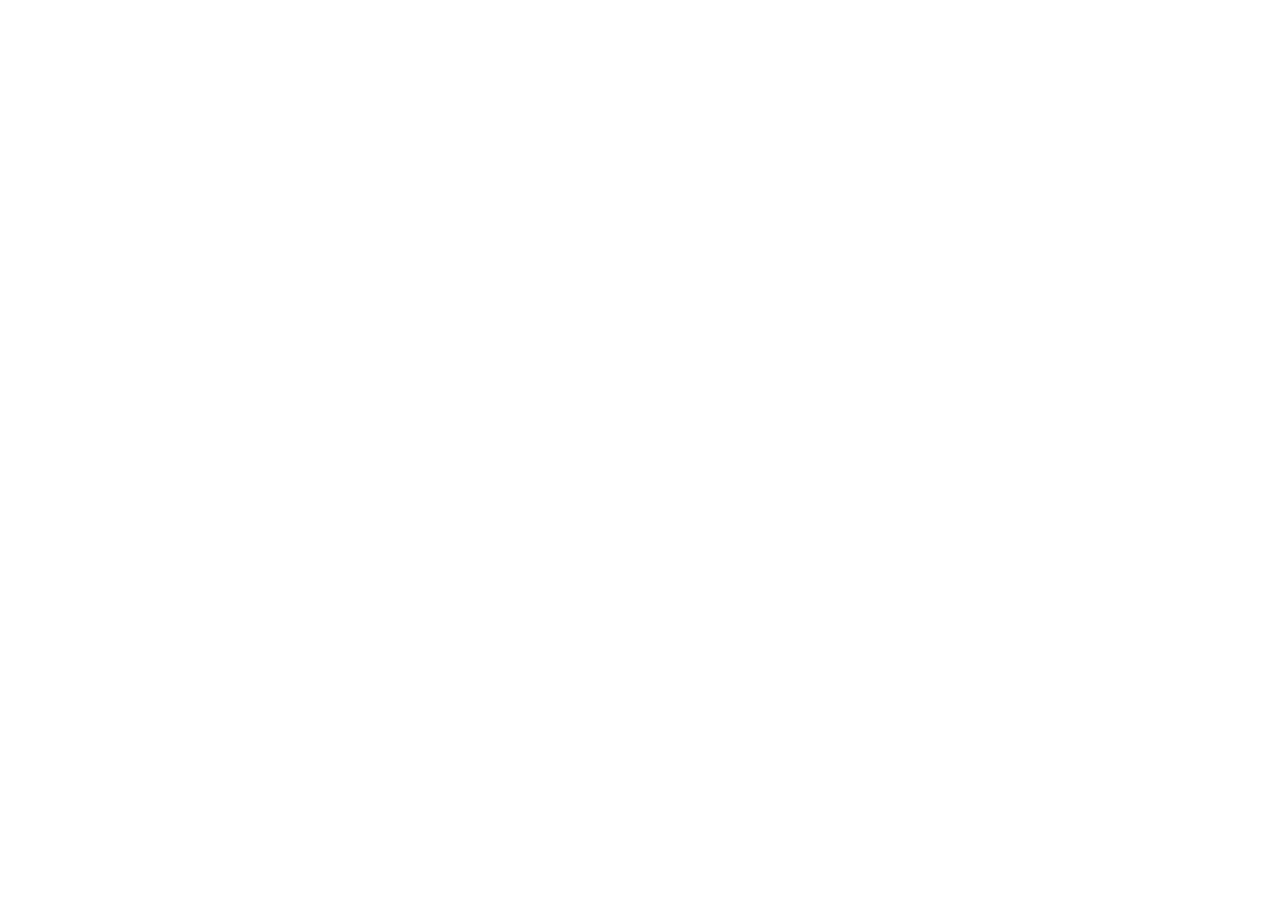
==== admin/index.html @ 808de4da "Add admin/index.html" ====
<!DOCTYPE html>
<html>
<head>
  <meta charset="utf-8" />
  <meta name="viewport" content="width=device-width, initial-scale=1.0" />
  <title>AYG Records — Site Admin</title>
</head>
<body>
  <!-- Decap CMS. Reads ./config.yml, uses Netlify Identity + Git Gateway
       (or GitHub/GitLab backend) for login, and writes edits as commits
       to the site's git repo. Requires the site to be deployed via
       Netlify (or another supported host) — this page does nothing
       useful opened as a local file. -->
  <script src="https://identity.netlify.com/v1/netlify-identity-widget.js"></script>
  <script src="https://unpkg.com/decap-cms@^3.0.0/dist/decap-cms.js"></script>
  <script>
    if (window.netlifyIdentity) {
      window.netlifyIdentity.on("init", user => {
        if (!user) {
          window.netlifyIdentity.on("login", () => { document.location.href = "/admin/"; });
        }
      });
    }
  </script>
</body>
</html>
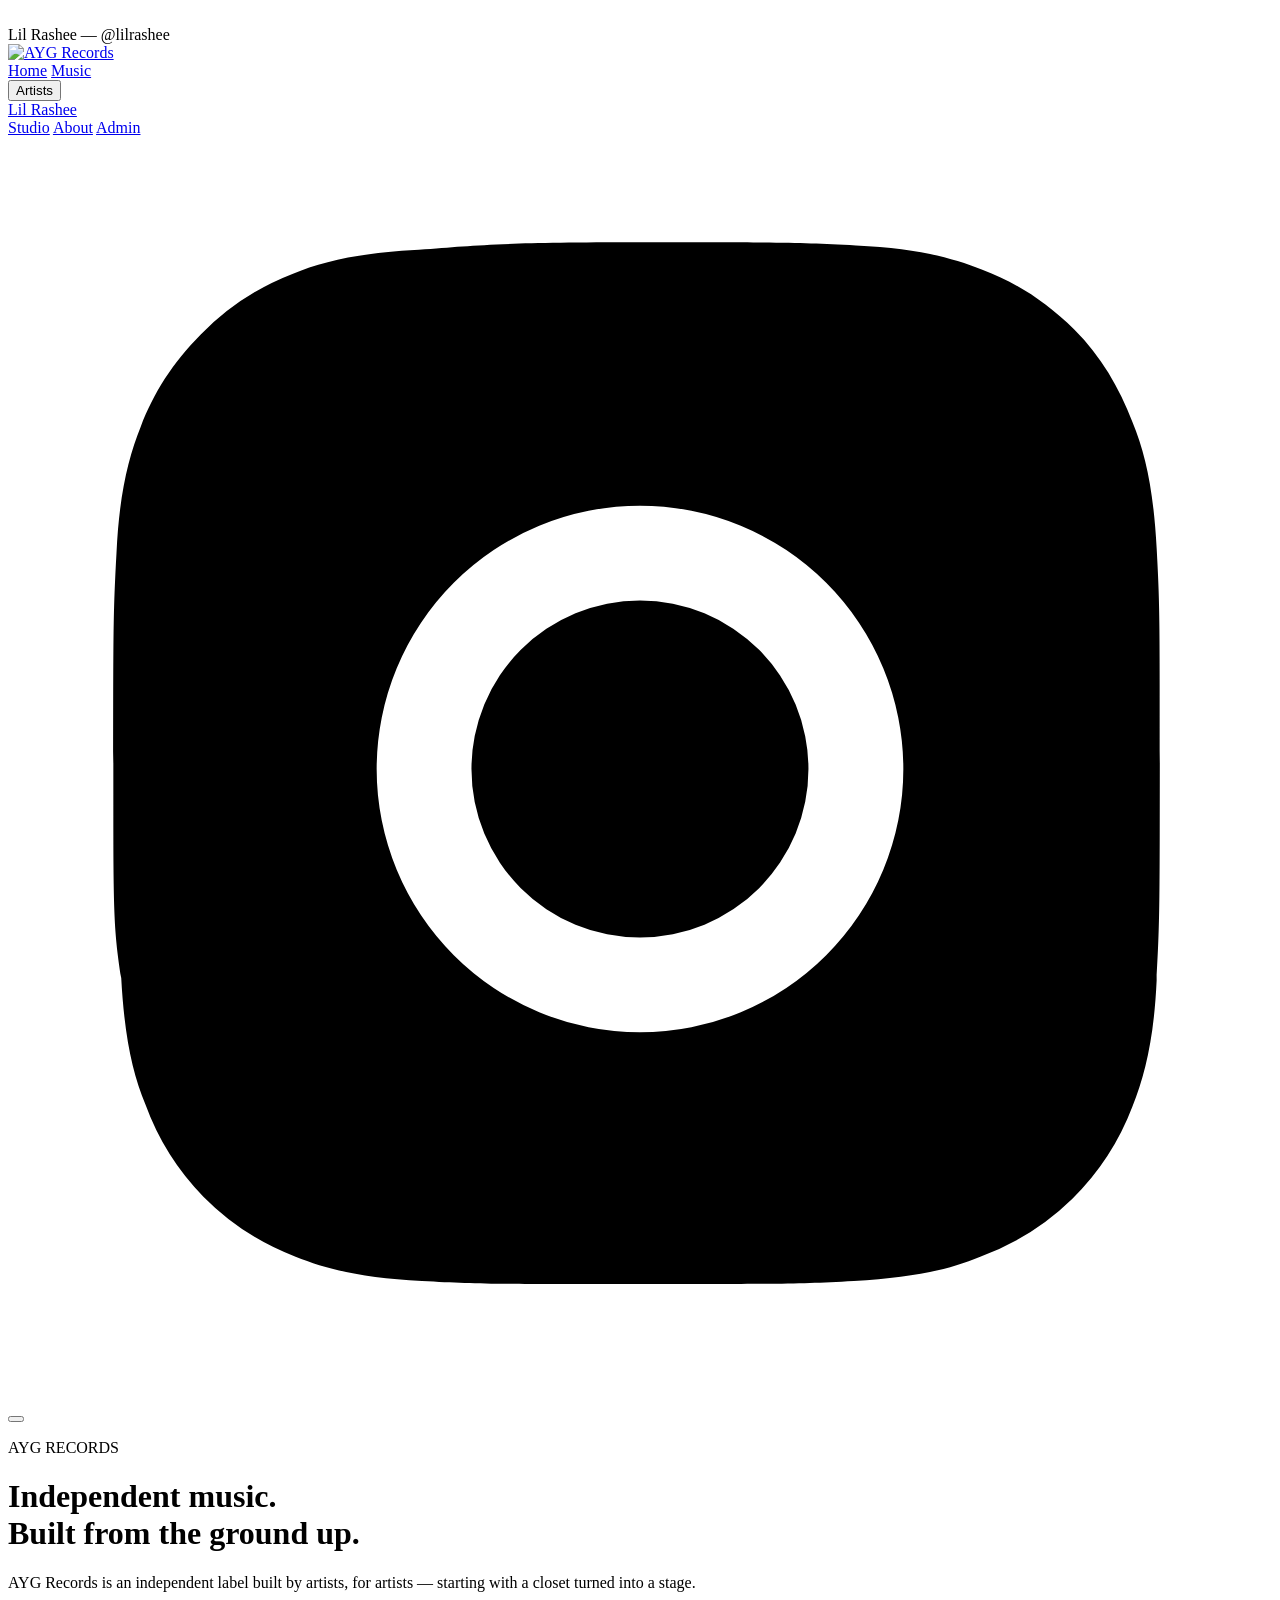
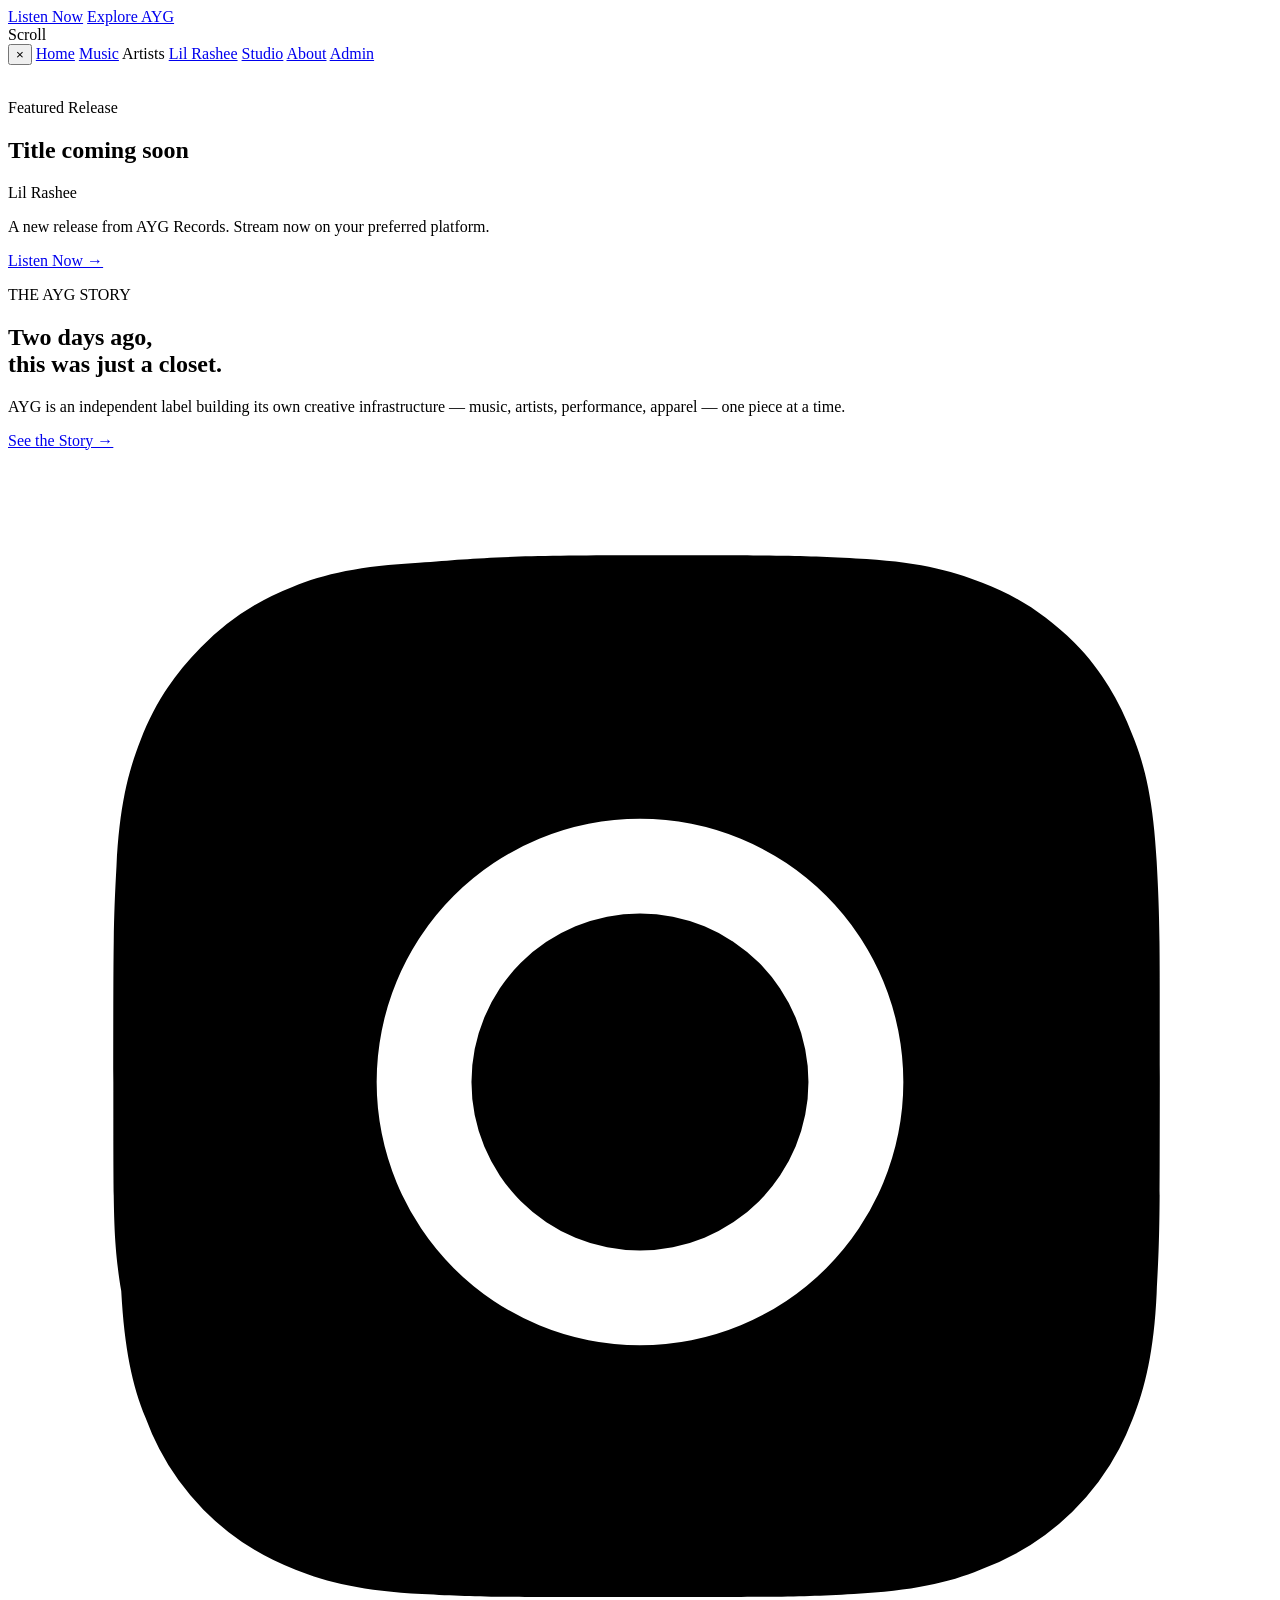
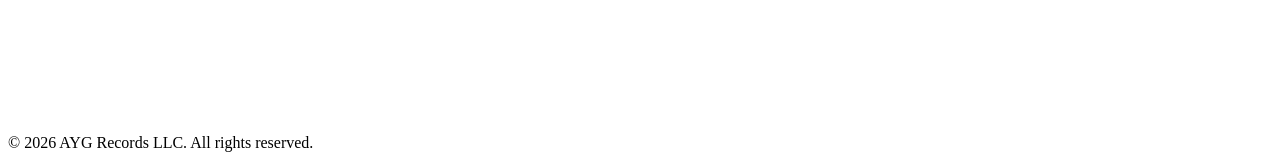
==== commit c4dbff58: "Rename index-7.html to admin/index.html" ====
--- a/admin/index.html
+++ b/admin/index.html
@@ -1,26 +1,272 @@
 <!DOCTYPE html>
-<html>
+<html lang="en">
 <head>
-  <meta charset="utf-8" />
-  <meta name="viewport" content="width=device-width, initial-scale=1.0" />
-  <title>AYG Records — Site Admin</title>
+<meta charset="UTF-8">
+<meta name="viewport" content="width=device-width, initial-scale=1.0">
+<title>AYG Records — Independent Music, Built From the Ground Up</title>
+<meta name="description" content="AYG Records is an independent record label building its own creative infrastructure from the ground up — music, artists, performance, and apparel.">
+<meta property="og:title" content="AYG Records">
+<meta property="og:description" content="Independent music. Built from the ground up.">
+<meta property="og:type" content="website">
+<link rel="preconnect" href="https://fonts.googleapis.com">
+<link rel="preconnect" href="https://fonts.gstatic.com" crossorigin>
+<link href="https://fonts.googleapis.com/css2?family=Bebas+Neue&family=Inter:wght@400;500;600;700&display=swap" rel="stylesheet">
+<link rel="stylesheet" href="assets/css/site.css">
 </head>
 <body>
-  <!-- Decap CMS. Reads ./config.yml, uses Netlify Identity + Git Gateway
-       (or GitHub/GitLab backend) for login, and writes edits as commits
-       to the site's git repo. Requires the site to be deployed via
-       Netlify (or another supported host) — this page does nothing
-       useful opened as a local file. -->
-  <script src="https://identity.netlify.com/v1/netlify-identity-widget.js"></script>
-  <script src="https://unpkg.com/decap-cms@^3.0.0/dist/decap-cms.js"></script>
-  <script>
-    if (window.netlifyIdentity) {
-      window.netlifyIdentity.on("init", user => {
-        if (!user) {
-          window.netlifyIdentity.on("login", () => { document.location.href = "/admin/"; });
-        }
-      });
-    }
-  </script>
+
+<!-- ============================================================
+     HERO
+     ============================================================ -->
+<header class="hero">
+  <div class="hero-photo" id="hero-media">
+    <img id="hero-media-img" src="assets/images/hero-lil-rashee.png" alt="">
+  </div>
+  <div class="hero-grain" aria-hidden="true"></div>
+  <div class="hero-vignette" aria-hidden="true"></div>
+  <span class="hero-photo-tag" id="hero-photo-credit">Lil Rashee — @lilrashee</span>
+
+  <div class="hero-top">
+    <a href="#top" class="logo" aria-label="AYG Records, home">
+      <img src="assets/images/ayg-logo.png" alt="AYG Records">
+    </a>
+
+    <nav class="nav-desktop" aria-label="primary">
+      <a href="/" class="active">Home</a>
+      <a href="https://aygrecords.bandcamp.com/" target="_blank" rel="noopener">Music</a>
+      <div class="nav-dropdown">
+        <button class="nav-dropdown-toggle" aria-haspopup="true" aria-expanded="false">Artists <span class="caret" aria-hidden="true"></span></button>
+        <div class="nav-dropdown-menu">
+          <a href="/lil-rashee.html">Lil Rashee</a>
+        </div>
+      </div>
+      <a href="/studio.html">Studio</a>
+      <a href="#story">About</a>
+      <a href="/admin">Admin</a>
+    </nav>
+
+    <div class="nav-social">
+      <a href="https://www.instagram.com/aygrecordsllc" aria-label="AYG Records on Instagram" target="_blank" rel="noopener">
+        <svg viewBox="0 0 24 24"><path d="M12 2c2.7 0 3 0 4.1.06 1.1.05 1.8.22 2.4.46.65.25 1.2.6 1.75 1.14.5.5.85 1.1 1.1 1.75.25.6.4 1.3.46 2.4.06 1.1.06 1.4.06 4.1s0 3-.06 4.1c-.05 1.1-.22 1.8-.46 2.4a4.9 4.9 0 0 1-1.14 1.75 4.9 4.9 0 0 1-1.75 1.1c-.6.25-1.3.4-2.4.46-1.1.06-1.4.06-4.1.06s-3 0-4.1-.06c-1.1-.05-1.8-.22-2.4-.46a4.9 4.9 0 0 1-1.75-1.14 4.9 4.9 0 0 1-1.1-1.75c-.25-.6-.4-1.3-.46-2.4C2 15 2 14.7 2 12s0-3 .06-4.1c.05-1.1.22-1.8.46-2.4.25-.65.6-1.2 1.14-1.75A4.9 4.9 0 0 1 5.4 2.6c.6-.25 1.3-.4 2.4-.46C8.9 2.06 9.2 2 12 2zm0 5a5 5 0 1 0 0 10 5 5 0 0 0 0-10zm0 8.2a3.2 3.2 0 1 1 0-6.4 3.2 3.2 0 0 1 0 6.4zm5.2-8.4a1.2 1.2 0 1 1-2.4 0 1.2 1.2 0 0 1 2.4 0z"/></svg>
+      </a>
+    </div>
+
+    <button class="nav-toggle" id="nav-toggle" aria-label="Open menu" aria-expanded="false">
+      <span></span><span></span><span></span>
+    </button>
+  </div>
+
+  <div class="hero-body">
+    <div class="hero-content">
+      <p class="eyebrow" id="hero-eyebrow">AYG RECORDS</p>
+      <h1 id="hero-headline">Independent music.<br>Built from the ground up.</h1>
+      <p class="sub" id="hero-subcopy">AYG Records is an independent label built by artists, for artists — starting with a closet turned into a stage.</p>
+      <div class="btn-row">
+        <a href="/assets/uploads/ayg-records-catalog.pdf" download class="btn btn-primary" id="hero-primary-cta">Listen Now</a>
+        <a href="#story" class="btn btn-secondary" id="hero-secondary-cta">Explore AYG</a>
+      </div>
+    </div>
+  </div>
+
+  <div class="scroll-cue"><span class="line"></span> Scroll</div>
+</header>
+
+<div class="mobile-menu" id="mobile-menu">
+  <button class="mobile-menu-close" id="mobile-menu-close" aria-label="Close menu">&times;</button>
+  <a href="/">Home</a>
+  <a href="https://aygrecords.bandcamp.com/" target="_blank" rel="noopener">Music</a>
+  <span class="submenu-label">Artists</span>
+  <a href="/lil-rashee.html">Lil Rashee</a>
+  <a href="/studio.html">Studio</a>
+  <a href="#story">About</a>
+  <a href="/admin">Admin</a>
+</div>
+
+<main id="top">
+
+  <!-- ============================================================
+       FEATURED RELEASE
+       ============================================================ -->
+  <section class="section" id="music">
+    <div class="wrap section-grid">
+      <div class="media">
+        <div class="release-art">
+          <div class="cover" id="release-cover">
+            <img class="placeholder-mark" src="assets/images/ayg-logo.png" alt="">
+          </div>
+        </div>
+      </div>
+      <div class="copy">
+        <p class="eyebrow accent">Featured Release</p>
+        <h2 id="release-title">Title coming soon</h2>
+        <p class="meta-line" id="release-artist">Lil Rashee</p>
+        <p id="release-description">A new release from AYG Records. Stream now on your preferred platform.</p>
+        <a href="#" class="btn btn-primary" id="release-listen">Listen Now &rarr;</a>
+      </div>
+    </div>
+  </section>
+
+  <!-- ============================================================
+       AYG STORY
+       ============================================================ -->
+  <section class="section" id="story">
+    <div class="wrap">
+      <div class="section-grid reverse" id="story-grid" style="display:none;">
+        <div class="media">
+          <div class="story-photo" id="story-photo-host"></div>
+        </div>
+        <div class="copy">
+          <p class="eyebrow accent" id="story-eyebrow-split">THE AYG STORY</p>
+          <h2 id="story-headline-split">Two days ago,<br>this was just a closet.</h2>
+          <p id="story-body-split">AYG is an independent label building its own creative infrastructure — music, artists, performance, apparel — one piece at a time.</p>
+          <a href="/studio.html" class="btn btn-secondary" id="story-cta-split">See the Story &rarr;</a>
+        </div>
+      </div>
+
+      <div class="story-copy-solo" id="story-solo">
+        <p class="eyebrow accent" id="story-eyebrow-solo">THE AYG STORY</p>
+        <h2 id="story-headline-solo">Two days ago,<br>this was just a closet.</h2>
+        <p id="story-body-solo">AYG is an independent label building its own creative infrastructure — music, artists, performance, apparel — one piece at a time.</p>
+        <a href="/studio.html" class="btn btn-secondary" id="story-cta-solo" style="margin-top:8px;">See the Story &rarr;</a>
+      </div>
+    </div>
+  </section>
+
+</main>
+
+<footer id="about">
+  <div class="foot-social">
+    <a href="https://www.instagram.com/aygrecordsllc" aria-label="AYG Records on Instagram" target="_blank" rel="noopener">
+      <svg viewBox="0 0 24 24"><path d="M12 2c2.7 0 3 0 4.1.06 1.1.05 1.8.22 2.4.46.65.25 1.2.6 1.75 1.14.5.5.85 1.1 1.1 1.75.25.6.4 1.3.46 2.4.06 1.1.06 1.4.06 4.1s0 3-.06 4.1c-.05 1.1-.22 1.8-.46 2.4a4.9 4.9 0 0 1-1.14 1.75 4.9 4.9 0 0 1-1.75 1.1c-.6.25-1.3.4-2.4.46-1.1.06-1.4.06-4.1.06s-3 0-4.1-.06c-1.1-.05-1.8-.22-2.4-.46a4.9 4.9 0 0 1-1.75-1.14 4.9 4.9 0 0 1-1.1-1.75c-.25-.6-.4-1.3-.46-2.4C2 15 2 14.7 2 12s0-3 .06-4.1c.05-1.1.22-1.8.46-2.4.25-.65.6-1.2 1.14-1.75A4.9 4.9 0 0 1 5.4 2.6c.6-.25 1.3-.4 2.4-.46C8.9 2.06 9.2 2 12 2zm0 5a5 5 0 1 0 0 10 5 5 0 0 0 0-10zm0 8.2a3.2 3.2 0 1 1 0-6.4 3.2 3.2 0 0 1 0 6.4zm5.2-8.4a1.2 1.2 0 1 1-2.4 0 1.2 1.2 0 0 1 2.4 0z"/></svg>
+    </a>
+  </div>
+  <p>&copy; 2026 AYG Records LLC. All rights reserved.</p>
+</footer>
+
+<!-- ============================================================
+     Content loader — reads content/homepage/*.yml at runtime so
+     edits saved in /admin (which commit straight to those files)
+     show up on the live site with no rebuild/build step. Falls
+     back silently to the markup already in the page if a fetch
+     fails, so nothing ever renders empty.
+     ============================================================ -->
+<script>
+(function(){
+  // These YAML files are flat lists of quoted scalar fields (Decap
+  // always writes them that way for these widget types), so a small
+  // parser covers them without pulling a full YAML library over
+  // the network — no external dependency, no CDN to go down.
+  function parseFlatYaml(text){
+    var out = {};
+    text.split('\n').forEach(function(line){
+      var m = line.match(/^([A-Za-z0-9_]+):\s*(.*)$/);
+      if (!m) return;
+      var key = m[1], val = m[2].trim();
+      if ((val[0] === '"' && val[val.length-1] === '"') || (val[0] === "'" && val[val.length-1] === "'")) {
+        val = val.slice(1, -1).replace(/\\n/g, '\n').replace(/\\"/g, '"');
+      }
+      out[key] = val;
+    });
+    return out;
+  }
+
+  function fetchYaml(path){
+    return fetch(path, { cache: 'no-store' })
+      .then(function(res){ return res.ok ? res.text() : Promise.reject(res.status); })
+      .then(parseFlatYaml)
+      .catch(function(){ return null; });
+  }
+
+  var $ = function(id){ return document.getElementById(id); };
+  function setHTML(id, text){
+    if (!text) return;
+    $(id).innerHTML = String(text).split('\n').map(function(l){
+      return l.replace(/&/g,'&amp;').replace(/</g,'&lt;');
+    }).join('<br>');
+  }
+
+  // ---------- HERO ----------
+  fetchYaml('content/homepage/hero.yml').then(function(data){
+    if (!data) return;
+    if (data.eyebrow) $('hero-eyebrow').textContent = data.eyebrow;
+    setHTML('hero-headline', data.headline);
+    if (data.subcopy) $('hero-subcopy').textContent = data.subcopy;
+    if (data.primary_cta) $('hero-primary-cta').textContent = data.primary_cta;
+    if (data.primary_cta_link) {
+      $('hero-primary-cta').setAttribute('href', data.primary_cta_link);
+      // Downloadable files (PDF, etc.) should actually download, not navigate away
+      if (/\.(pdf|zip|mp3|wav)$/i.test(data.primary_cta_link)) {
+        $('hero-primary-cta').setAttribute('download', '');
+      } else {
+        $('hero-primary-cta').removeAttribute('download');
+      }
+    }
+    if (data.secondary_cta) $('hero-secondary-cta').textContent = data.secondary_cta;
+    if (data.secondary_cta_link) $('hero-secondary-cta').setAttribute('href', data.secondary_cta_link);
+    if (data.photo_credit) { $('hero-photo-credit').textContent = data.photo_credit; $('hero-photo-credit').style.display=''; }
+    else { $('hero-photo-credit').style.display = 'none'; }
+
+    var mediaHost = $('hero-media');
+    if (data.video) {
+      mediaHost.innerHTML = '';
+      var video = document.createElement('video');
+      video.autoplay = true; video.muted = true; video.loop = true; video.playsInline = true;
+      if (data.photo) video.poster = data.photo;
+      var source = document.createElement('source');
+      source.src = data.video; source.type = 'video/mp4';
+      video.appendChild(source);
+      mediaHost.appendChild(video);
+      video.load();
+      video.play().catch(function(){});
+    } else if (data.photo) {
+      $('hero-media-img').src = data.photo;
+    }
+  });
+
+  // ---------- FEATURED RELEASE ----------
+  fetchYaml('content/homepage/featured-release.yml').then(function(data){
+    if (!data) return;
+    if (data.title) $('release-title').textContent = data.title;
+    if (data.artist) $('release-artist').textContent = data.artist;
+    if (data.description) $('release-description').textContent = data.description;
+    if (data.listen_link) $('release-listen').setAttribute('href', data.listen_link);
+    if (data.cover_art) {
+      $('release-cover').innerHTML = '<img src="' + data.cover_art.replace(/"/g,'&quot;') + '" alt="' + (data.title||'Cover art').replace(/"/g,'&quot;') + '">';
+    }
+  });
+
+  // ---------- AYG STORY ----------
+  fetchYaml('content/homepage/story.yml').then(function(data){
+    if (!data) return;
+    var hasPhoto = !!data.photo;
+
+    if (hasPhoto) {
+      $('story-grid').style.display = 'grid';
+      $('story-solo').style.display = 'none';
+      if (data.eyebrow) $('story-eyebrow-split').textContent = data.eyebrow;
+      setHTML('story-headline-split', data.headline);
+      if (data.body) $('story-body-split').textContent = data.body;
+      if (data.cta_label) $('story-cta-split').textContent = data.cta_label + ' \u2192';
+      if (data.cta_link) $('story-cta-split').setAttribute('href', data.cta_link);
+      $('story-photo-host').innerHTML = '<img src="' + data.photo.replace(/"/g,'&quot;') + '" alt="">';
+    } else {
+      if (data.eyebrow) $('story-eyebrow-solo').textContent = data.eyebrow;
+      setHTML('story-headline-solo', data.headline);
+      if (data.body) $('story-body-solo').textContent = data.body;
+      if (data.cta_label) $('story-cta-solo').textContent = data.cta_label + ' \u2192';
+      if (data.cta_link) $('story-cta-solo').setAttribute('href', data.cta_link);
+    }
+  });
+
+  // ---------- MOBILE MENU ----------
+  var toggle = $('nav-toggle'), menu = $('mobile-menu'), close = $('mobile-menu-close');
+  function openMenu(){ menu.classList.add('open'); toggle.setAttribute('aria-expanded','true'); }
+  function closeMenu(){ menu.classList.remove('open'); toggle.setAttribute('aria-expanded','false'); }
+  toggle.addEventListener('click', openMenu);
+  close.addEventListener('click', closeMenu);
+  menu.querySelectorAll('a').forEach(function(a){ a.addEventListener('click', closeMenu); });
+})();
+</script>
+
 </body>
-</html>+</html>
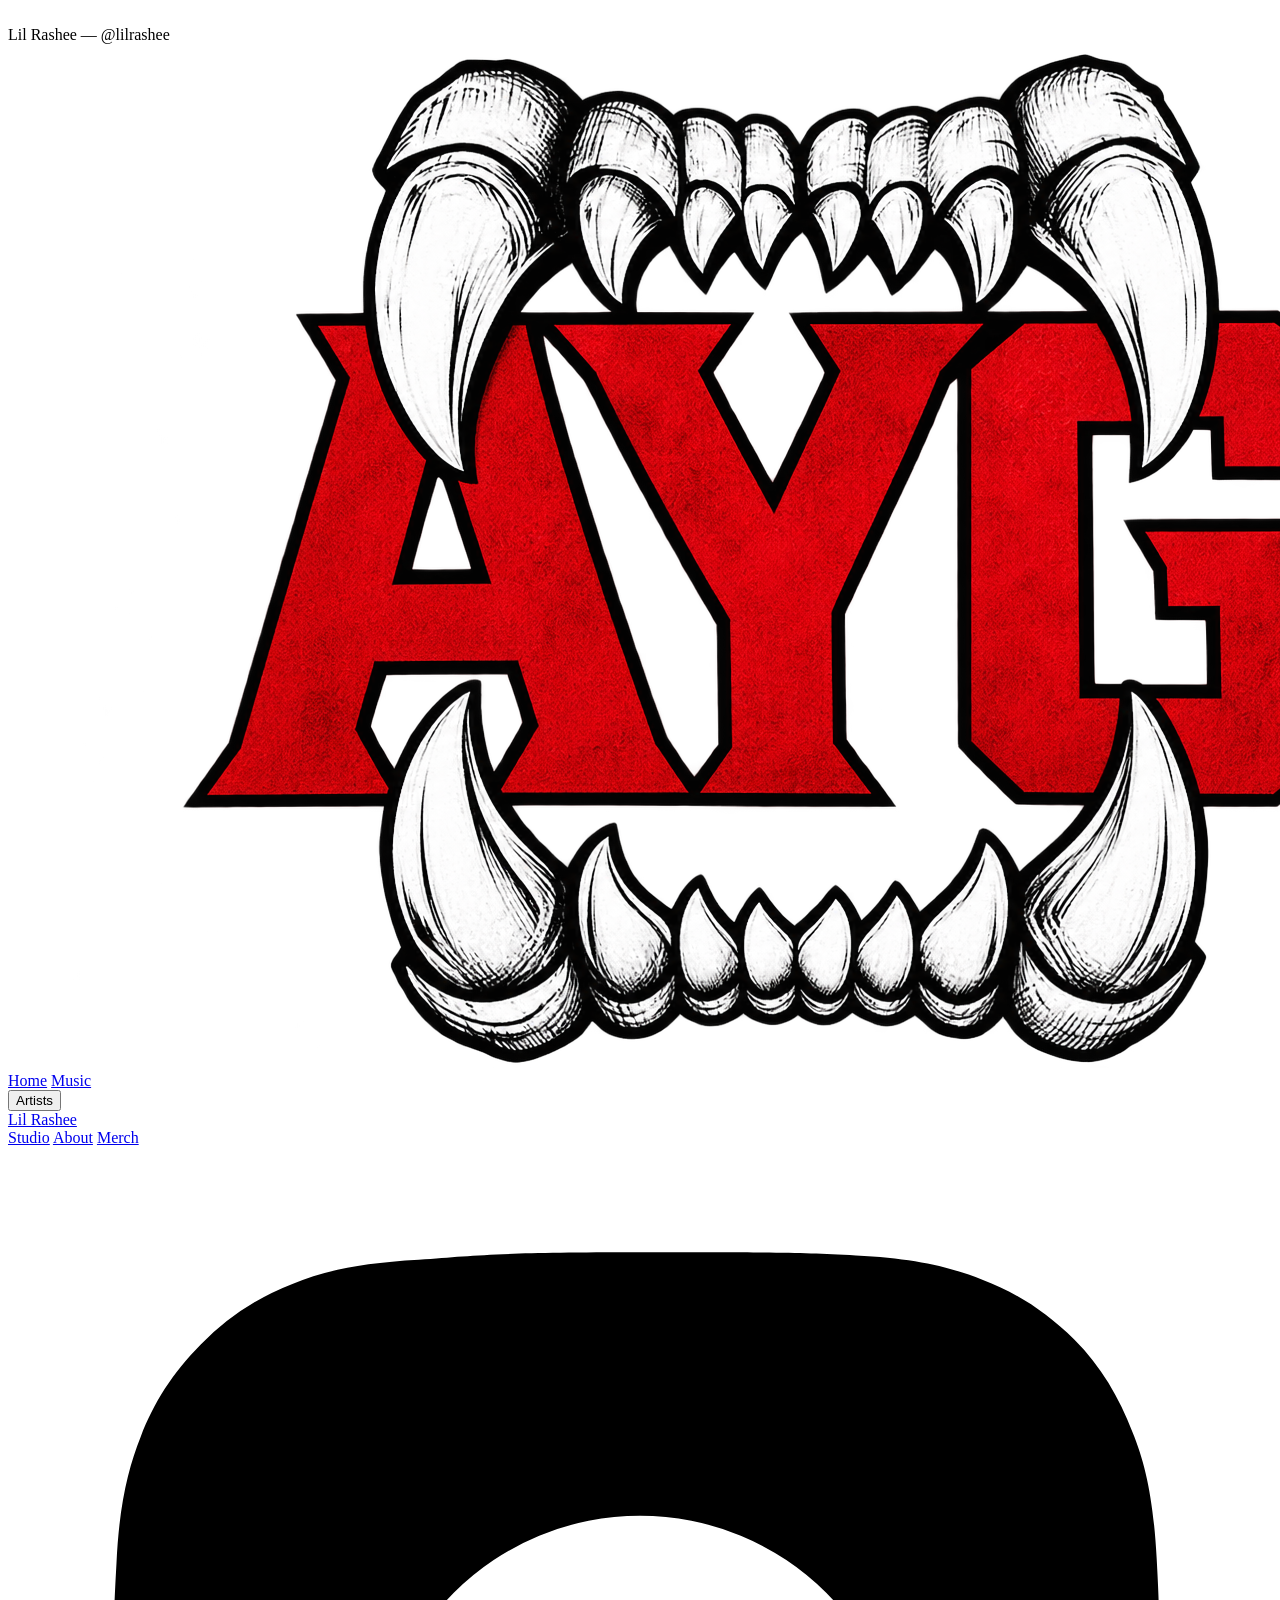
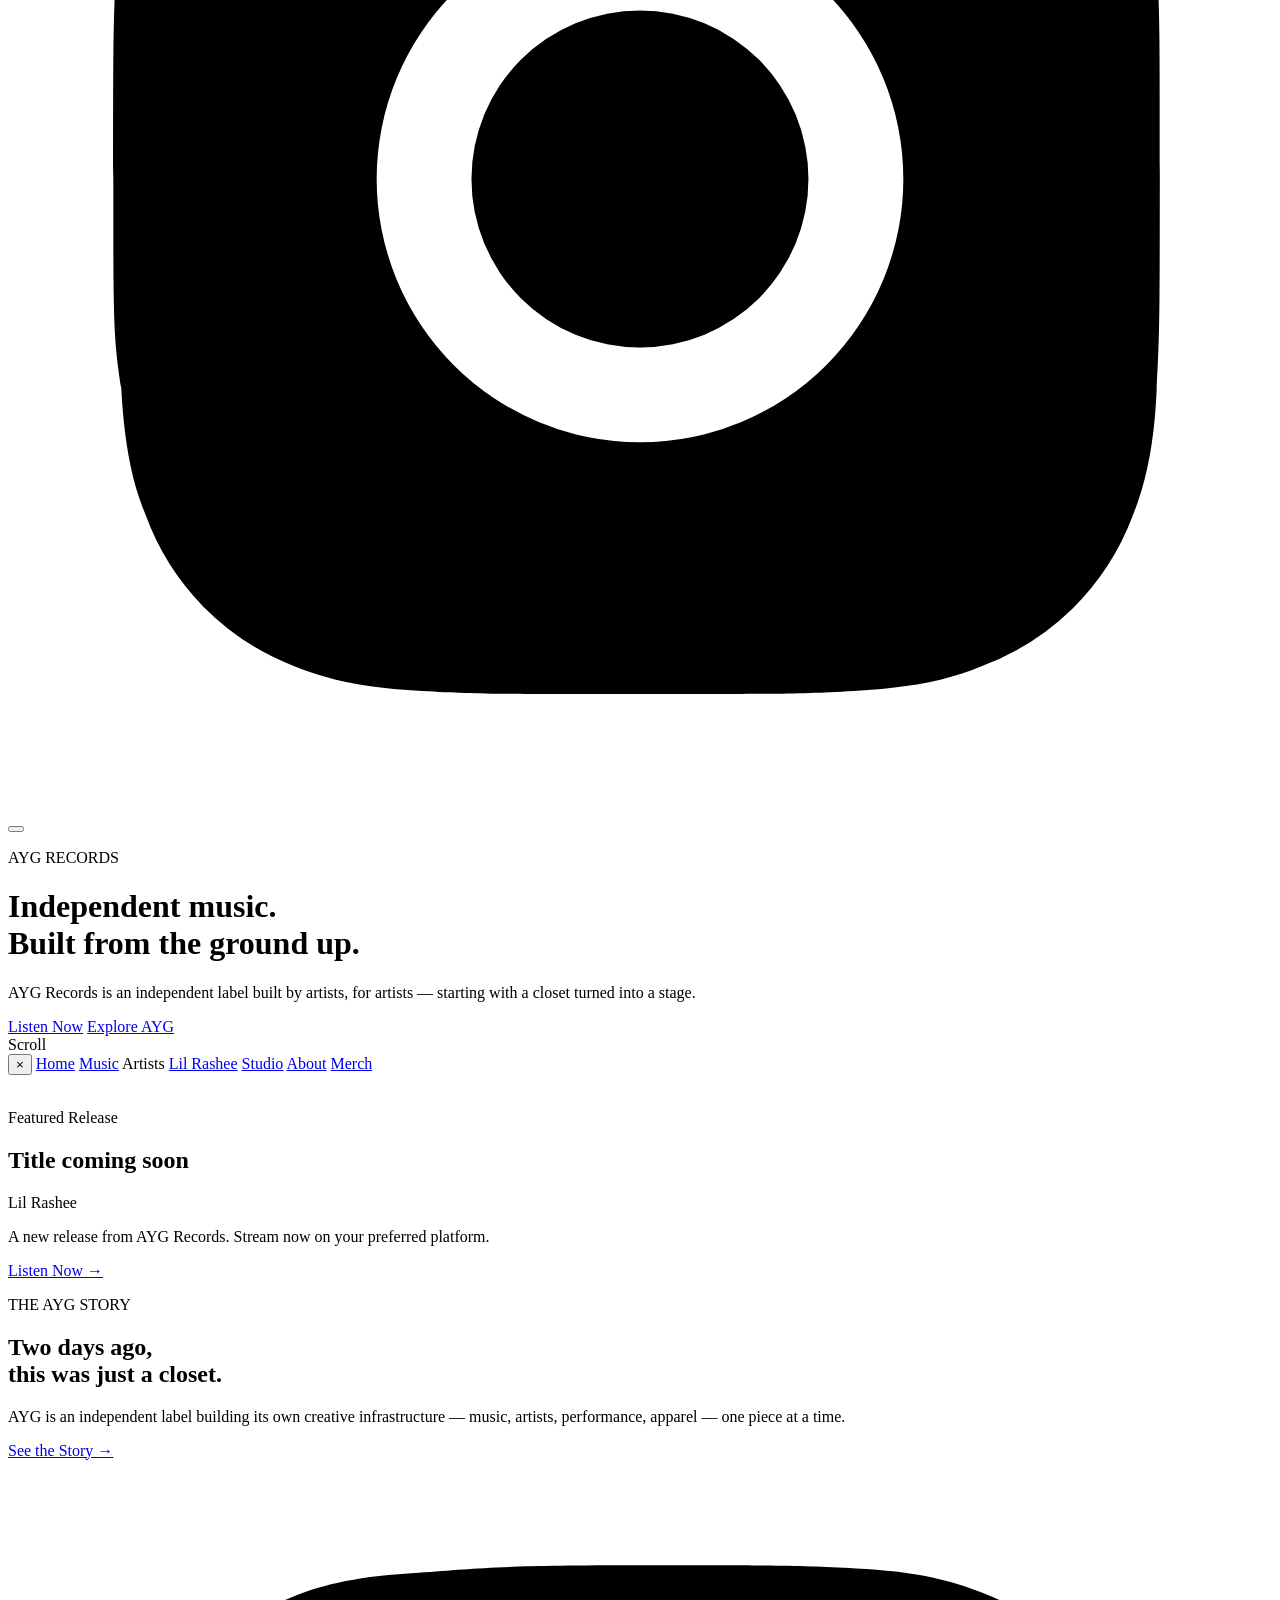
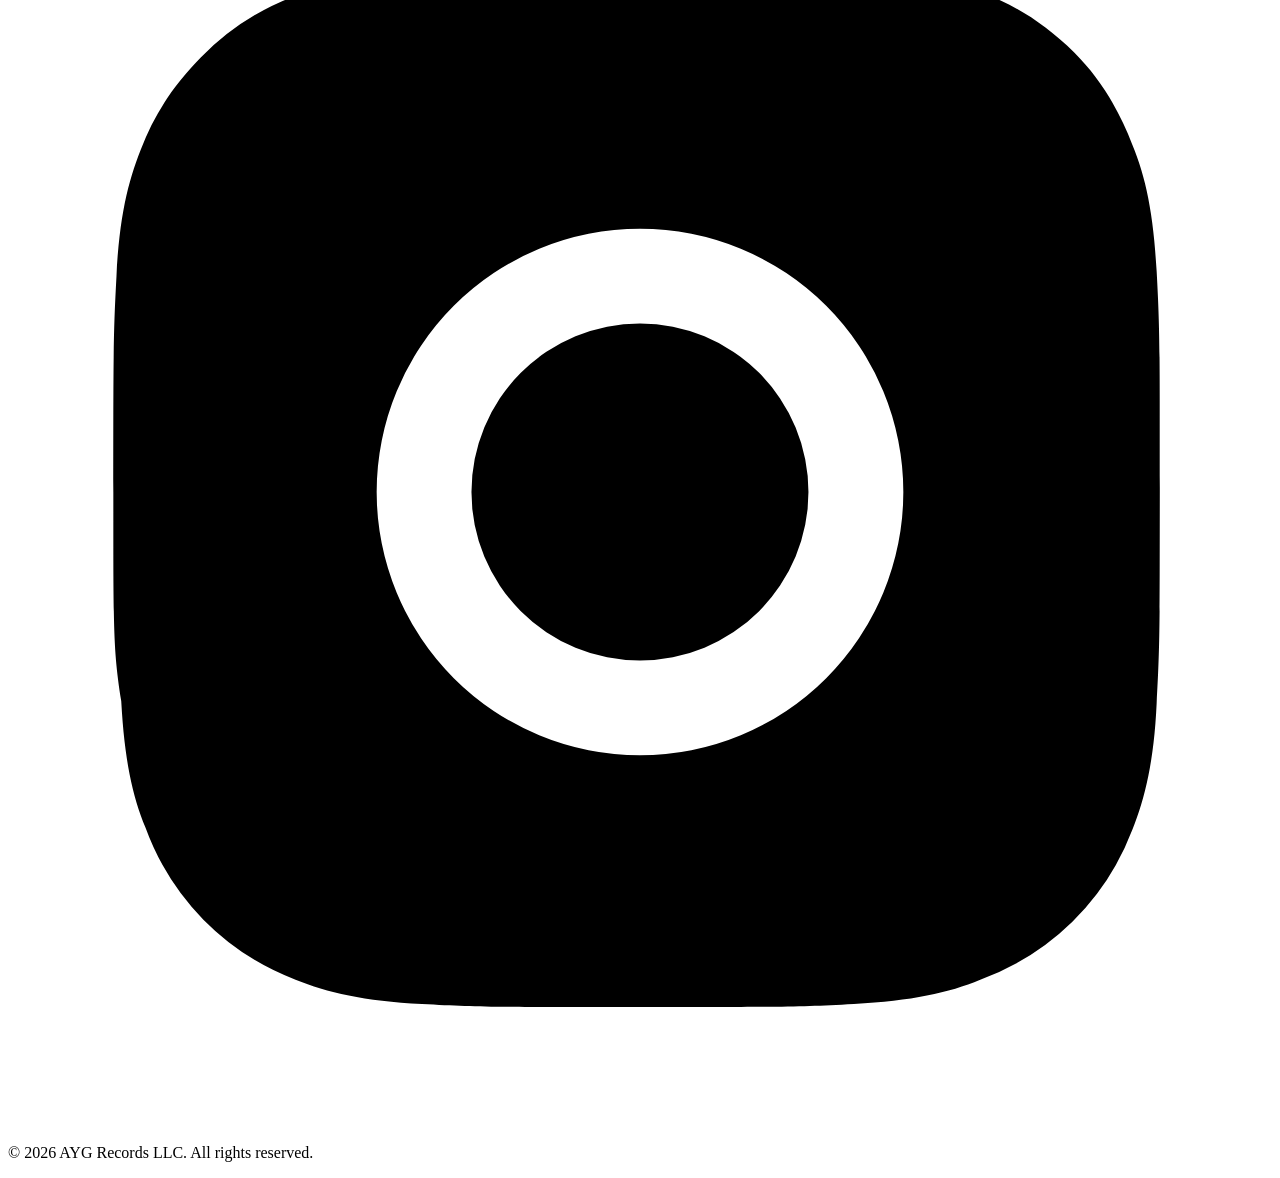
==== commit 696fa084: "Add files via upload" ====
--- a/admin/index.html
+++ b/admin/index.html
@@ -28,7 +28,7 @@
 
   <div class="hero-top">
     <a href="#top" class="logo" aria-label="AYG Records, home">
-      <img src="assets/images/ayg-logo.png" alt="AYG Records">
+      <img src="/assets/images/ayg-logo.png" alt="AYG Records" onerror="this.outerHTML='<span class=&quot;logo-fallback&quot;>AYG</span>'">
     </a>
 
     <nav class="nav-desktop" aria-label="primary">
@@ -42,7 +42,7 @@
       </div>
       <a href="/studio.html">Studio</a>
       <a href="#story">About</a>
-      <a href="/admin">Admin</a>
+      <a href="/merch.html">Merch</a>
     </nav>
 
     <div class="nav-social">
@@ -79,7 +79,7 @@
   <a href="/lil-rashee.html">Lil Rashee</a>
   <a href="/studio.html">Studio</a>
   <a href="#story">About</a>
-  <a href="/admin">Admin</a>
+  <a href="/merch.html">Merch</a>
 </div>
 
 <main id="top">
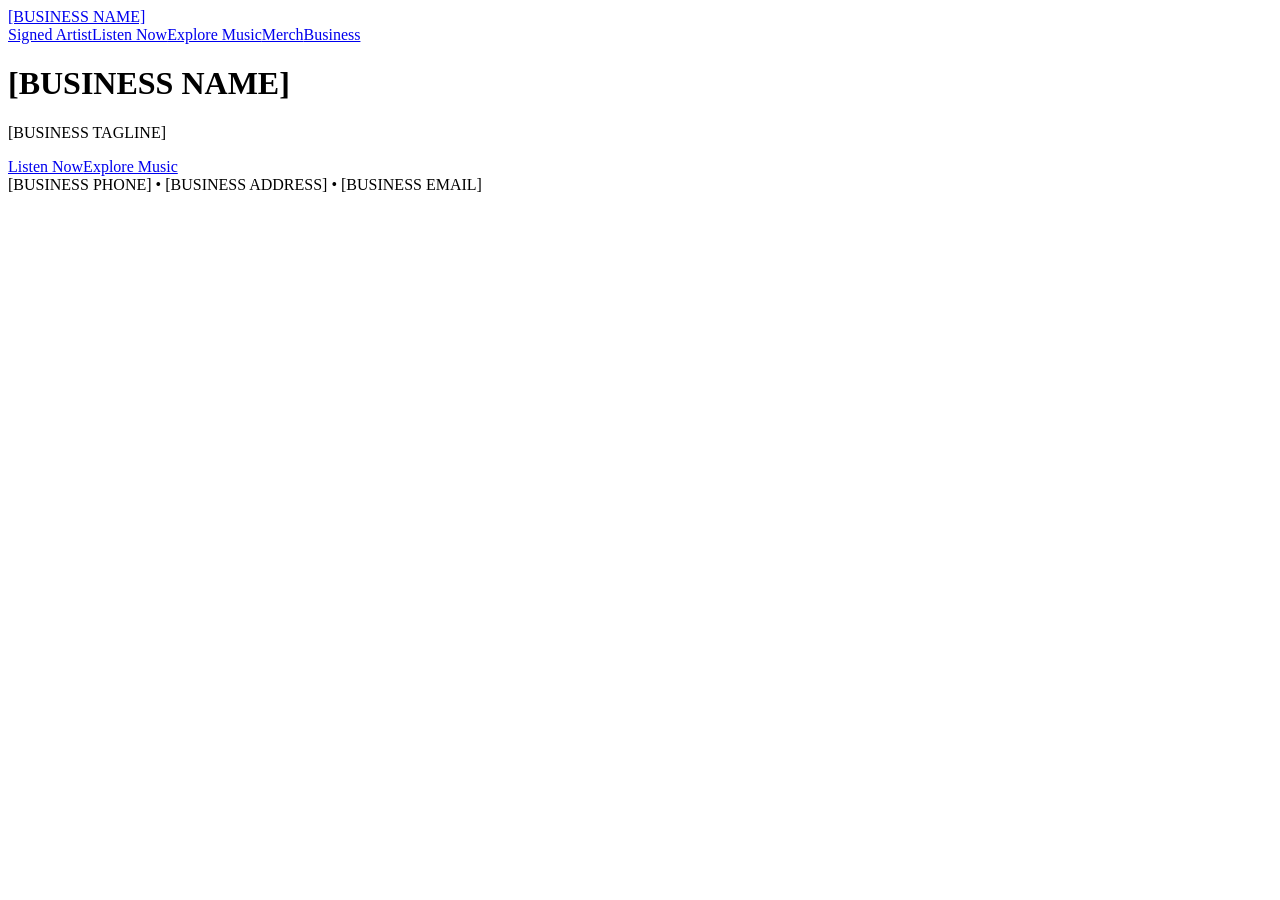
==== commit ff614e66: "Add files via upload" ====
--- a/admin/index.html
+++ b/admin/index.html
@@ -1,272 +1 @@
-<!DOCTYPE html>
-<html lang="en">
-<head>
-<meta charset="UTF-8">
-<meta name="viewport" content="width=device-width, initial-scale=1.0">
-<title>AYG Records — Independent Music, Built From the Ground Up</title>
-<meta name="description" content="AYG Records is an independent record label building its own creative infrastructure from the ground up — music, artists, performance, and apparel.">
-<meta property="og:title" content="AYG Records">
-<meta property="og:description" content="Independent music. Built from the ground up.">
-<meta property="og:type" content="website">
-<link rel="preconnect" href="https://fonts.googleapis.com">
-<link rel="preconnect" href="https://fonts.gstatic.com" crossorigin>
-<link href="https://fonts.googleapis.com/css2?family=Bebas+Neue&family=Inter:wght@400;500;600;700&display=swap" rel="stylesheet">
-<link rel="stylesheet" href="assets/css/site.css">
-</head>
-<body>
-
-<!-- ============================================================
-     HERO
-     ============================================================ -->
-<header class="hero">
-  <div class="hero-photo" id="hero-media">
-    <img id="hero-media-img" src="assets/images/hero-lil-rashee.png" alt="">
-  </div>
-  <div class="hero-grain" aria-hidden="true"></div>
-  <div class="hero-vignette" aria-hidden="true"></div>
-  <span class="hero-photo-tag" id="hero-photo-credit">Lil Rashee — @lilrashee</span>
-
-  <div class="hero-top">
-    <a href="#top" class="logo" aria-label="AYG Records, home">
-      <img src="/assets/images/ayg-logo.png" alt="AYG Records" onerror="this.outerHTML='<span class=&quot;logo-fallback&quot;>AYG</span>'">
-    </a>
-
-    <nav class="nav-desktop" aria-label="primary">
-      <a href="/" class="active">Home</a>
-      <a href="https://aygrecords.bandcamp.com/" target="_blank" rel="noopener">Music</a>
-      <div class="nav-dropdown">
-        <button class="nav-dropdown-toggle" aria-haspopup="true" aria-expanded="false">Artists <span class="caret" aria-hidden="true"></span></button>
-        <div class="nav-dropdown-menu">
-          <a href="/lil-rashee.html">Lil Rashee</a>
-        </div>
-      </div>
-      <a href="/studio.html">Studio</a>
-      <a href="#story">About</a>
-      <a href="/merch.html">Merch</a>
-    </nav>
-
-    <div class="nav-social">
-      <a href="https://www.instagram.com/aygrecordsllc" aria-label="AYG Records on Instagram" target="_blank" rel="noopener">
-        <svg viewBox="0 0 24 24"><path d="M12 2c2.7 0 3 0 4.1.06 1.1.05 1.8.22 2.4.46.65.25 1.2.6 1.75 1.14.5.5.85 1.1 1.1 1.75.25.6.4 1.3.46 2.4.06 1.1.06 1.4.06 4.1s0 3-.06 4.1c-.05 1.1-.22 1.8-.46 2.4a4.9 4.9 0 0 1-1.14 1.75 4.9 4.9 0 0 1-1.75 1.1c-.6.25-1.3.4-2.4.46-1.1.06-1.4.06-4.1.06s-3 0-4.1-.06c-1.1-.05-1.8-.22-2.4-.46a4.9 4.9 0 0 1-1.75-1.14 4.9 4.9 0 0 1-1.1-1.75c-.25-.6-.4-1.3-.46-2.4C2 15 2 14.7 2 12s0-3 .06-4.1c.05-1.1.22-1.8.46-2.4.25-.65.6-1.2 1.14-1.75A4.9 4.9 0 0 1 5.4 2.6c.6-.25 1.3-.4 2.4-.46C8.9 2.06 9.2 2 12 2zm0 5a5 5 0 1 0 0 10 5 5 0 0 0 0-10zm0 8.2a3.2 3.2 0 1 1 0-6.4 3.2 3.2 0 0 1 0 6.4zm5.2-8.4a1.2 1.2 0 1 1-2.4 0 1.2 1.2 0 0 1 2.4 0z"/></svg>
-      </a>
-    </div>
-
-    <button class="nav-toggle" id="nav-toggle" aria-label="Open menu" aria-expanded="false">
-      <span></span><span></span><span></span>
-    </button>
-  </div>
-
-  <div class="hero-body">
-    <div class="hero-content">
-      <p class="eyebrow" id="hero-eyebrow">AYG RECORDS</p>
-      <h1 id="hero-headline">Independent music.<br>Built from the ground up.</h1>
-      <p class="sub" id="hero-subcopy">AYG Records is an independent label built by artists, for artists — starting with a closet turned into a stage.</p>
-      <div class="btn-row">
-        <a href="/assets/uploads/ayg-records-catalog.pdf" download class="btn btn-primary" id="hero-primary-cta">Listen Now</a>
-        <a href="#story" class="btn btn-secondary" id="hero-secondary-cta">Explore AYG</a>
-      </div>
-    </div>
-  </div>
-
-  <div class="scroll-cue"><span class="line"></span> Scroll</div>
-</header>
-
-<div class="mobile-menu" id="mobile-menu">
-  <button class="mobile-menu-close" id="mobile-menu-close" aria-label="Close menu">&times;</button>
-  <a href="/">Home</a>
-  <a href="https://aygrecords.bandcamp.com/" target="_blank" rel="noopener">Music</a>
-  <span class="submenu-label">Artists</span>
-  <a href="/lil-rashee.html">Lil Rashee</a>
-  <a href="/studio.html">Studio</a>
-  <a href="#story">About</a>
-  <a href="/merch.html">Merch</a>
-</div>
-
-<main id="top">
-
-  <!-- ============================================================
-       FEATURED RELEASE
-       ============================================================ -->
-  <section class="section" id="music">
-    <div class="wrap section-grid">
-      <div class="media">
-        <div class="release-art">
-          <div class="cover" id="release-cover">
-            <img class="placeholder-mark" src="assets/images/ayg-logo.png" alt="">
-          </div>
-        </div>
-      </div>
-      <div class="copy">
-        <p class="eyebrow accent">Featured Release</p>
-        <h2 id="release-title">Title coming soon</h2>
-        <p class="meta-line" id="release-artist">Lil Rashee</p>
-        <p id="release-description">A new release from AYG Records. Stream now on your preferred platform.</p>
-        <a href="#" class="btn btn-primary" id="release-listen">Listen Now &rarr;</a>
-      </div>
-    </div>
-  </section>
-
-  <!-- ============================================================
-       AYG STORY
-       ============================================================ -->
-  <section class="section" id="story">
-    <div class="wrap">
-      <div class="section-grid reverse" id="story-grid" style="display:none;">
-        <div class="media">
-          <div class="story-photo" id="story-photo-host"></div>
-        </div>
-        <div class="copy">
-          <p class="eyebrow accent" id="story-eyebrow-split">THE AYG STORY</p>
-          <h2 id="story-headline-split">Two days ago,<br>this was just a closet.</h2>
-          <p id="story-body-split">AYG is an independent label building its own creative infrastructure — music, artists, performance, apparel — one piece at a time.</p>
-          <a href="/studio.html" class="btn btn-secondary" id="story-cta-split">See the Story &rarr;</a>
-        </div>
-      </div>
-
-      <div class="story-copy-solo" id="story-solo">
-        <p class="eyebrow accent" id="story-eyebrow-solo">THE AYG STORY</p>
-        <h2 id="story-headline-solo">Two days ago,<br>this was just a closet.</h2>
-        <p id="story-body-solo">AYG is an independent label building its own creative infrastructure — music, artists, performance, apparel — one piece at a time.</p>
-        <a href="/studio.html" class="btn btn-secondary" id="story-cta-solo" style="margin-top:8px;">See the Story &rarr;</a>
-      </div>
-    </div>
-  </section>
-
-</main>
-
-<footer id="about">
-  <div class="foot-social">
-    <a href="https://www.instagram.com/aygrecordsllc" aria-label="AYG Records on Instagram" target="_blank" rel="noopener">
-      <svg viewBox="0 0 24 24"><path d="M12 2c2.7 0 3 0 4.1.06 1.1.05 1.8.22 2.4.46.65.25 1.2.6 1.75 1.14.5.5.85 1.1 1.1 1.75.25.6.4 1.3.46 2.4.06 1.1.06 1.4.06 4.1s0 3-.06 4.1c-.05 1.1-.22 1.8-.46 2.4a4.9 4.9 0 0 1-1.14 1.75 4.9 4.9 0 0 1-1.75 1.1c-.6.25-1.3.4-2.4.46-1.1.06-1.4.06-4.1.06s-3 0-4.1-.06c-1.1-.05-1.8-.22-2.4-.46a4.9 4.9 0 0 1-1.75-1.14 4.9 4.9 0 0 1-1.1-1.75c-.25-.6-.4-1.3-.46-2.4C2 15 2 14.7 2 12s0-3 .06-4.1c.05-1.1.22-1.8.46-2.4.25-.65.6-1.2 1.14-1.75A4.9 4.9 0 0 1 5.4 2.6c.6-.25 1.3-.4 2.4-.46C8.9 2.06 9.2 2 12 2zm0 5a5 5 0 1 0 0 10 5 5 0 0 0 0-10zm0 8.2a3.2 3.2 0 1 1 0-6.4 3.2 3.2 0 0 1 0 6.4zm5.2-8.4a1.2 1.2 0 1 1-2.4 0 1.2 1.2 0 0 1 2.4 0z"/></svg>
-    </a>
-  </div>
-  <p>&copy; 2026 AYG Records LLC. All rights reserved.</p>
-</footer>
-
-<!-- ============================================================
-     Content loader — reads content/homepage/*.yml at runtime so
-     edits saved in /admin (which commit straight to those files)
-     show up on the live site with no rebuild/build step. Falls
-     back silently to the markup already in the page if a fetch
-     fails, so nothing ever renders empty.
-     ============================================================ -->
-<script>
-(function(){
-  // These YAML files are flat lists of quoted scalar fields (Decap
-  // always writes them that way for these widget types), so a small
-  // parser covers them without pulling a full YAML library over
-  // the network — no external dependency, no CDN to go down.
-  function parseFlatYaml(text){
-    var out = {};
-    text.split('\n').forEach(function(line){
-      var m = line.match(/^([A-Za-z0-9_]+):\s*(.*)$/);
-      if (!m) return;
-      var key = m[1], val = m[2].trim();
-      if ((val[0] === '"' && val[val.length-1] === '"') || (val[0] === "'" && val[val.length-1] === "'")) {
-        val = val.slice(1, -1).replace(/\\n/g, '\n').replace(/\\"/g, '"');
-      }
-      out[key] = val;
-    });
-    return out;
-  }
-
-  function fetchYaml(path){
-    return fetch(path, { cache: 'no-store' })
-      .then(function(res){ return res.ok ? res.text() : Promise.reject(res.status); })
-      .then(parseFlatYaml)
-      .catch(function(){ return null; });
-  }
-
-  var $ = function(id){ return document.getElementById(id); };
-  function setHTML(id, text){
-    if (!text) return;
-    $(id).innerHTML = String(text).split('\n').map(function(l){
-      return l.replace(/&/g,'&amp;').replace(/</g,'&lt;');
-    }).join('<br>');
-  }
-
-  // ---------- HERO ----------
-  fetchYaml('content/homepage/hero.yml').then(function(data){
-    if (!data) return;
-    if (data.eyebrow) $('hero-eyebrow').textContent = data.eyebrow;
-    setHTML('hero-headline', data.headline);
-    if (data.subcopy) $('hero-subcopy').textContent = data.subcopy;
-    if (data.primary_cta) $('hero-primary-cta').textContent = data.primary_cta;
-    if (data.primary_cta_link) {
-      $('hero-primary-cta').setAttribute('href', data.primary_cta_link);
-      // Downloadable files (PDF, etc.) should actually download, not navigate away
-      if (/\.(pdf|zip|mp3|wav)$/i.test(data.primary_cta_link)) {
-        $('hero-primary-cta').setAttribute('download', '');
-      } else {
-        $('hero-primary-cta').removeAttribute('download');
-      }
-    }
-    if (data.secondary_cta) $('hero-secondary-cta').textContent = data.secondary_cta;
-    if (data.secondary_cta_link) $('hero-secondary-cta').setAttribute('href', data.secondary_cta_link);
-    if (data.photo_credit) { $('hero-photo-credit').textContent = data.photo_credit; $('hero-photo-credit').style.display=''; }
-    else { $('hero-photo-credit').style.display = 'none'; }
-
-    var mediaHost = $('hero-media');
-    if (data.video) {
-      mediaHost.innerHTML = '';
-      var video = document.createElement('video');
-      video.autoplay = true; video.muted = true; video.loop = true; video.playsInline = true;
-      if (data.photo) video.poster = data.photo;
-      var source = document.createElement('source');
-      source.src = data.video; source.type = 'video/mp4';
-      video.appendChild(source);
-      mediaHost.appendChild(video);
-      video.load();
-      video.play().catch(function(){});
-    } else if (data.photo) {
-      $('hero-media-img').src = data.photo;
-    }
-  });
-
-  // ---------- FEATURED RELEASE ----------
-  fetchYaml('content/homepage/featured-release.yml').then(function(data){
-    if (!data) return;
-    if (data.title) $('release-title').textContent = data.title;
-    if (data.artist) $('release-artist').textContent = data.artist;
-    if (data.description) $('release-description').textContent = data.description;
-    if (data.listen_link) $('release-listen').setAttribute('href', data.listen_link);
-    if (data.cover_art) {
-      $('release-cover').innerHTML = '<img src="' + data.cover_art.replace(/"/g,'&quot;') + '" alt="' + (data.title||'Cover art').replace(/"/g,'&quot;') + '">';
-    }
-  });
-
-  // ---------- AYG STORY ----------
-  fetchYaml('content/homepage/story.yml').then(function(data){
-    if (!data) return;
-    var hasPhoto = !!data.photo;
-
-    if (hasPhoto) {
-      $('story-grid').style.display = 'grid';
-      $('story-solo').style.display = 'none';
-      if (data.eyebrow) $('story-eyebrow-split').textContent = data.eyebrow;
-      setHTML('story-headline-split', data.headline);
-      if (data.body) $('story-body-split').textContent = data.body;
-      if (data.cta_label) $('story-cta-split').textContent = data.cta_label + ' \u2192';
-      if (data.cta_link) $('story-cta-split').setAttribute('href', data.cta_link);
-      $('story-photo-host').innerHTML = '<img src="' + data.photo.replace(/"/g,'&quot;') + '" alt="">';
-    } else {
-      if (data.eyebrow) $('story-eyebrow-solo').textContent = data.eyebrow;
-      setHTML('story-headline-solo', data.headline);
-      if (data.body) $('story-body-solo').textContent = data.body;
-      if (data.cta_label) $('story-cta-solo').textContent = data.cta_label + ' \u2192';
-      if (data.cta_link) $('story-cta-solo').setAttribute('href', data.cta_link);
-    }
-  });
-
-  // ---------- MOBILE MENU ----------
-  var toggle = $('nav-toggle'), menu = $('mobile-menu'), close = $('mobile-menu-close');
-  function openMenu(){ menu.classList.add('open'); toggle.setAttribute('aria-expanded','true'); }
-  function closeMenu(){ menu.classList.remove('open'); toggle.setAttribute('aria-expanded','false'); }
-  toggle.addEventListener('click', openMenu);
-  close.addEventListener('click', closeMenu);
-  menu.querySelectorAll('a').forEach(function(a){ a.addEventListener('click', closeMenu); });
-})();
-</script>
-
-</body>
-</html>
+<!doctype html><html><head><meta charset="utf-8"><meta name="viewport" content="width=device-width,initial-scale=1"><title>[BUSINESS NAME]</title></head><body><header><a href="/">[BUSINESS NAME]</a><nav><a href="/artists/">Signed Artist</a><a href="/listen/">Listen Now</a><a href="/music/">Explore Music</a><a href="/merch/">Merch</a><a href="/contact/">Business</a></nav></header><main><h1>[BUSINESS NAME]</h1><p>[BUSINESS TAGLINE]</p><a href="/listen/">Listen Now</a><a href="/music/">Explore Music</a></main><footer>[BUSINESS PHONE] • [BUSINESS ADDRESS] • [BUSINESS EMAIL]</footer></body></html>
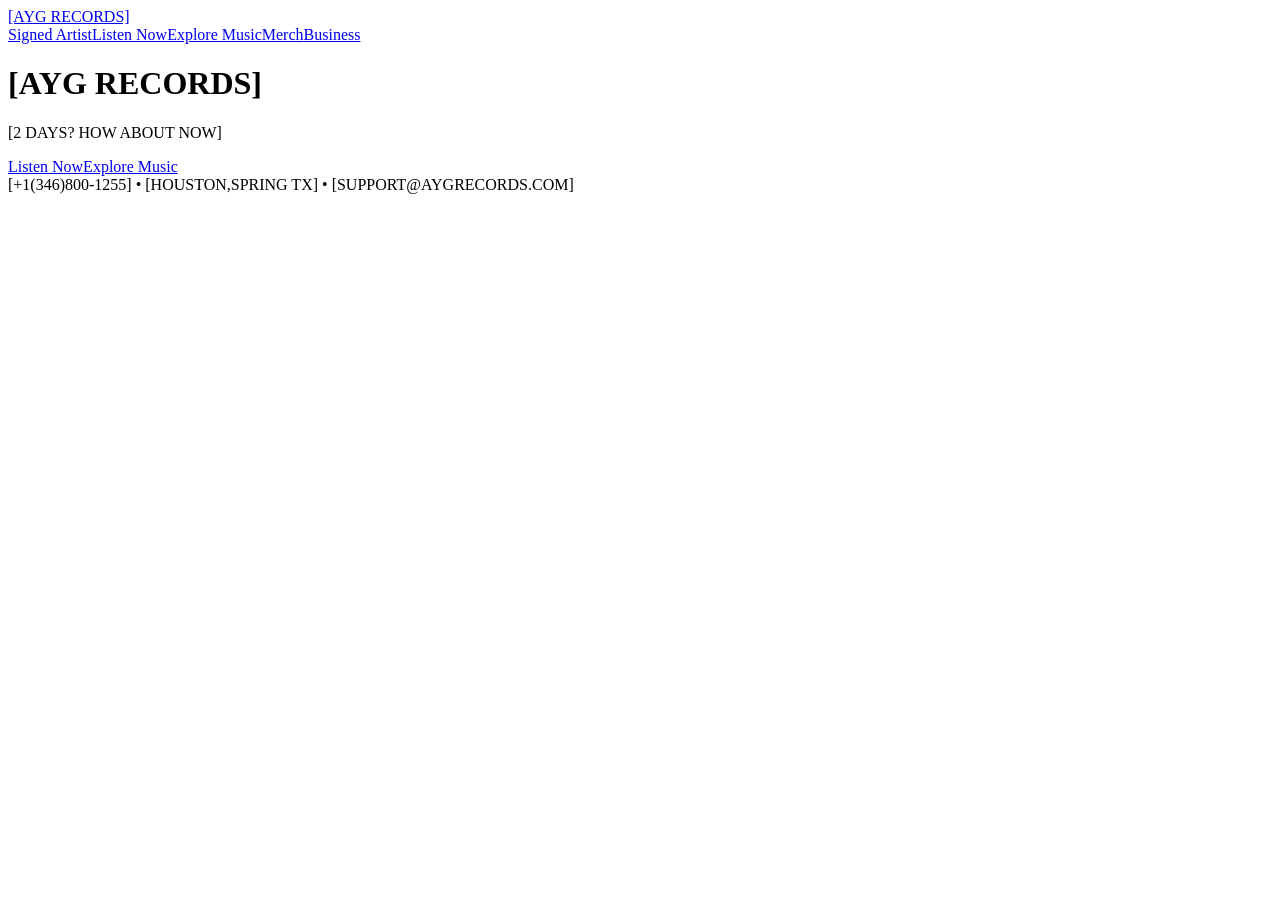
==== commit 503e060d: "Update index.html" ====
--- a/admin/index.html
+++ b/admin/index.html
@@ -1 +1 @@
-<!doctype html><html><head><meta charset="utf-8"><meta name="viewport" content="width=device-width,initial-scale=1"><title>[BUSINESS NAME]</title></head><body><header><a href="/">[BUSINESS NAME]</a><nav><a href="/artists/">Signed Artist</a><a href="/listen/">Listen Now</a><a href="/music/">Explore Music</a><a href="/merch/">Merch</a><a href="/contact/">Business</a></nav></header><main><h1>[BUSINESS NAME]</h1><p>[BUSINESS TAGLINE]</p><a href="/listen/">Listen Now</a><a href="/music/">Explore Music</a></main><footer>[BUSINESS PHONE] • [BUSINESS ADDRESS] • [BUSINESS EMAIL]</footer></body></html>
+<!doctype html><html><head><meta charset="utf-8"><meta name="viewport" content="width=device-width,initial-scale=1"><title>[AYG RECORDS]</title></head><body><header><a href="/">[AYG RECORDS]</a><nav><a href="/artists/">Signed Artist</a><a href="/listen/">Listen Now</a><a href="/music/">Explore Music</a><a href="/merch/">Merch</a><a href="/contact/">Business</a></nav></header><main><h1>[AYG RECORDS]</h1><p>[2 DAYS? HOW ABOUT NOW]</p><a href="/listen/">Listen Now</a><a href="/music/">Explore Music</a></main><footer>[+1(346)800-1255] • [HOUSTON,SPRING TX] • [SUPPORT@AYGRECORDS.COM]</footer></body></html>
